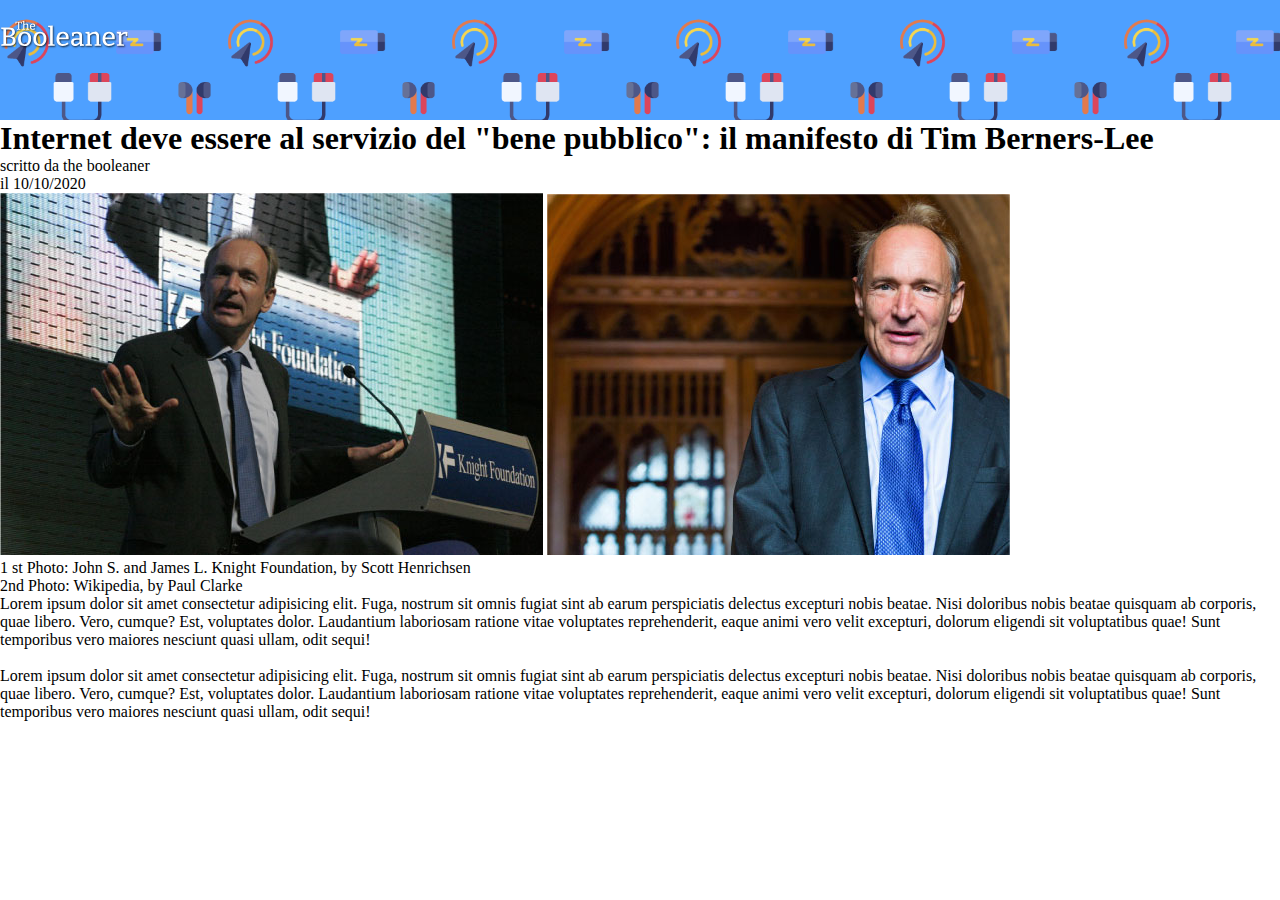
==== index.html @ f4b7d5da "header" ====
<!DOCTYPE html>
<html lang="en" dir="ltr">
<meta charset="UTF-8">
<meta http-equiv="X-UA-Compatible" content="IE=edge">
<meta name="viewport" content="width=device-width, initial-scale=1.0">
<meta name="description" content="Internet al servizio del bene pubblico">
<link rel="stylesheet" href="style/style.css">

<title>THE BOOLEANER</title>

</head>

<body>
    <!-- header logo + sfondo + background image-->
    <header>
              <img id="logo" src="img/logo.svg" alt="logo: the booleaner">
    </header>

    <!-- main -->
    <main>

        <section>
            <!-- titolo -->
            <h1>Internet deve essere al servizio del "bene pubblico": il manifesto di Tim Berners-Lee</h1>
            <!-- autor + data -->
            <div>
                <div id="autor">scritto da 
                    <span>the booleaner</span>
                </div>
                <div id="date"> il 
                    <time>10/10/2020</time>
                </div>
            </div>
            
            <!-- immagini -->
            <figure>
                <img src="img/tim-1.jpg" alt="">
                <img src="img/tim-2.jpg" alt="">
                <figcaption>1 st Photo: John S. and James L. Knight Foundation, by Scott Henrichsen</figcaption>
                <figcaption> 2nd Photo: Wikipedia, by Paul Clarke</figcaption>
            </figure>

            <!-- testo -->
            <p>Lorem ipsum dolor sit amet consectetur adipisicing elit. Fuga, nostrum sit omnis fugiat sint ab earum
                perspiciatis delectus excepturi nobis beatae. Nisi doloribus nobis beatae quisquam ab corporis, quae
                libero.
                Vero, cumque? Est, voluptates dolor. Laudantium laboriosam ratione vitae voluptates reprehenderit, eaque
                animi vero velit excepturi, dolorum eligendi sit voluptatibus quae! Sunt temporibus vero maiores
                nesciunt quasi ullam, odit sequi!</p>

            <!-- lista -->
            <ul></ul>



            <!-- tabella -->
            <table>
                <thead>
                    <tr>
                        <td></td>
                        <td></td>
                        <td></td>
                    </tr>
                </thead>
                <tbody>
                    <tr>
                        <td></td>
                        <td></td>
                        <td></td>
                    </tr>
                <tbody>
                    <tr>
                        <td></td>
                        <td></td>
                        <td></td>
                    </tr>
                <tbody>
                    <tr>
                        <td></td>
                        <td></td>
                        <td></td>
                    </tr>
                </tbody>
            </table>
            <!-- testo -->
            <p>Lorem ipsum dolor sit amet consectetur adipisicing elit. Fuga, nostrum sit omnis fugiat sint ab earum
                perspiciatis delectus excepturi nobis beatae. Nisi doloribus nobis beatae quisquam ab corporis, quae
                libero.
                Vero, cumque? Est, voluptates dolor. Laudantium laboriosam ratione vitae voluptates reprehenderit, eaque
                animi vero velit excepturi, dolorum eligendi sit voluptatibus quae! Sunt temporibus vero maiores
                nesciunt quasi ullam, odit sequi!</p>
        </section>
        <!-- extra -->

        <article>

        </article>


    </main>



</body>

</html>
---- style/style.css ----
* {
    margin: 0px;
    box-sizing: border-box;
}

#logo {
    width: 8em;
    margin-top: 20px;
}

header {
    height: 120px;
    background-color: #4ea0ff;
    background-image: url(../img/pattern.png);
    background-repeat: repeat-x;
    background-size:35%;
}
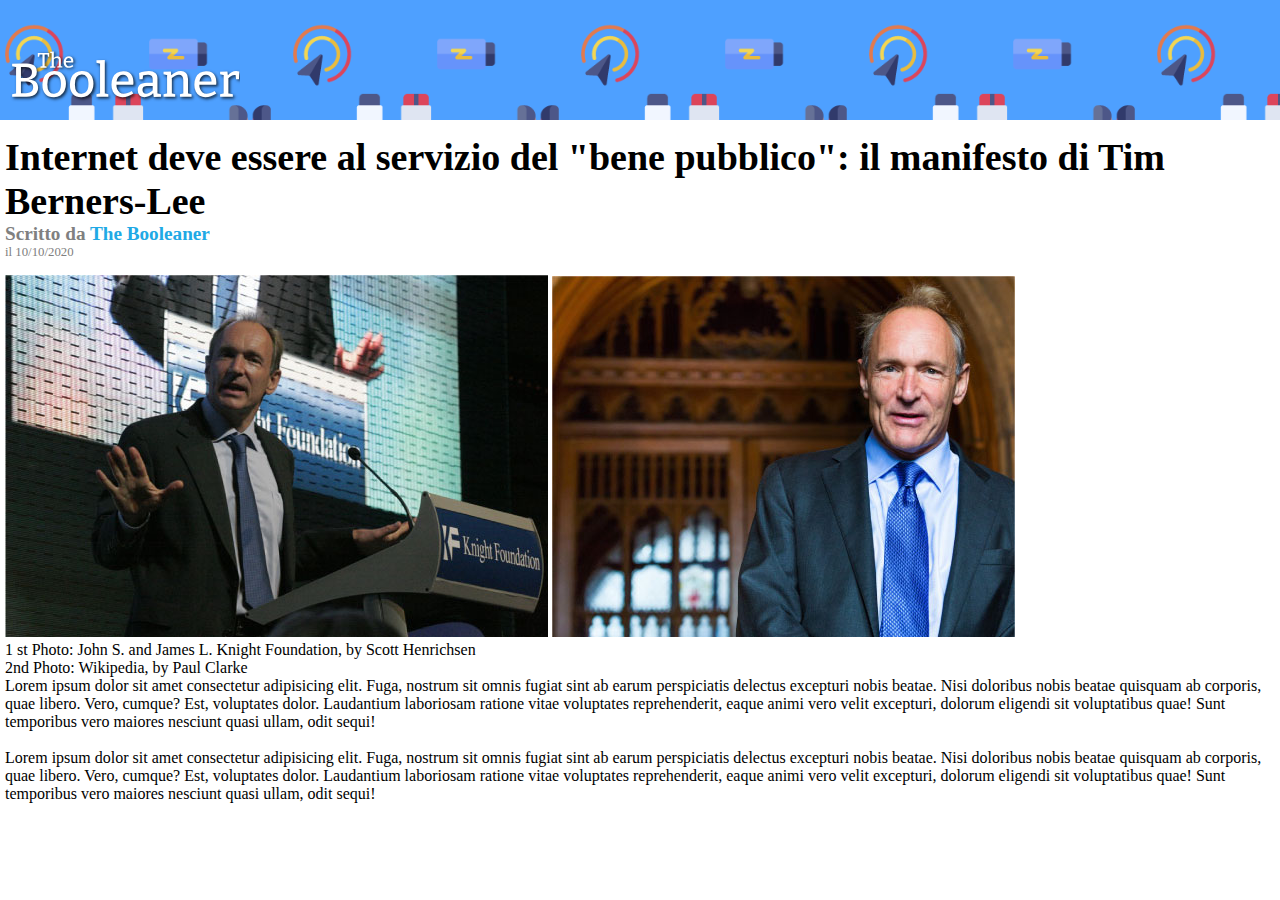
==== commit 137a28d8: "title" ====
--- a/index.html
+++ b/index.html
@@ -13,7 +13,7 @@
 <body>
     <!-- header logo + sfondo + background image-->
     <header>
-              <img id="logo" src="img/logo.svg" alt="logo: the booleaner">
+        <img id="logo" src="img/logo.svg" alt="logo: the booleaner">
     </header>
 
     <!-- main -->
@@ -21,17 +21,19 @@
 
         <section>
             <!-- titolo -->
-            <h1>Internet deve essere al servizio del "bene pubblico": il manifesto di Tim Berners-Lee</h1>
-            <!-- autor + data -->
-            <div>
-                <div id="autor">scritto da 
-                    <span>the booleaner</span>
+            <div class="title">
+                <h1>Internet deve essere al servizio del "bene pubblico": il manifesto di Tim Berners-Lee</h1>
+                <!-- autor + data -->
+                <div>
+                    <div id="autor">Scritto da
+                        <span>the booleaner</span> <!-- colore -->
+                    </div>
+                    <div id="date"> il
+                        <time>10/10/2020</time>
+                    </div>
                 </div>
-                <div id="date"> il 
-                    <time>10/10/2020</time>
-                </div>
+
             </div>
-            
             <!-- immagini -->
             <figure>
                 <img src="img/tim-1.jpg" alt="">
--- a/style/style.css
+++ b/style/style.css
@@ -1,11 +1,16 @@
 * {
     margin: 0px;
     box-sizing: border-box;
+   }
+
+main{
+    padding-left: 5px;
 }
-
+/* header ................... */
 #logo {
-    width: 8em;
-    margin-top: 20px;
+    width: 15em;
+    margin-top: 50px;
+    padding-left: 10px;
 }
 
 header {
@@ -13,5 +18,37 @@
     background-color: #4ea0ff;
     background-image: url(../img/pattern.png);
     background-repeat: repeat-x;
-    background-size:35%;
-}+    background-size: 45%;    
+}
+
+/* main .. */
+
+/* title................... */
+.title{
+    margin-top: 15px;
+    margin-bottom: 15px;
+}
+
+.title h1{ 
+    font-size: 38px;
+}
+  
+.title div{
+      color: grey;
+}
+ 
+#autor{
+    font-size: 1.2em;
+    font-weight: bold;
+}
+
+#autor span{
+    color:#20a9e5 ;
+    text-transform:capitalize;
+}
+
+#date{
+    font-size: 0.8em;
+    
+
+}
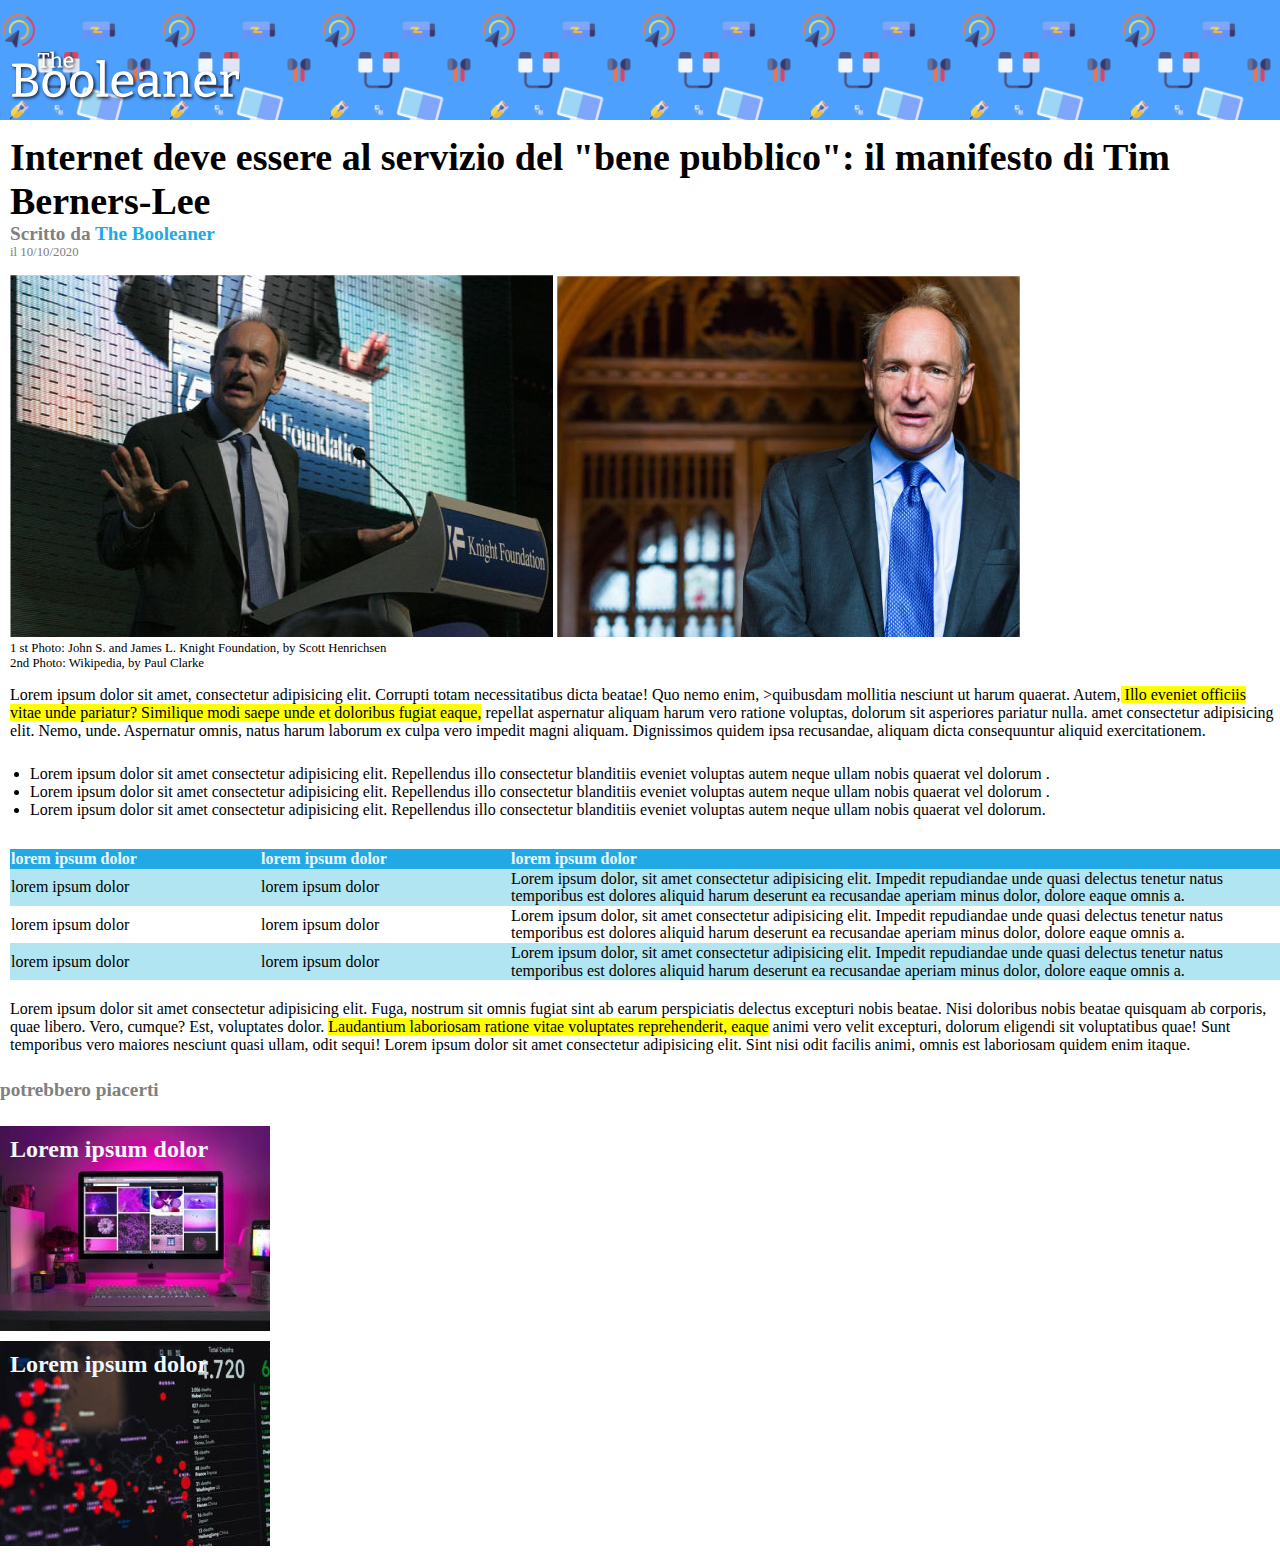
==== commit 69732fb3: "finito" ====
--- a/index.html
+++ b/index.html
@@ -43,15 +43,15 @@
             </figure>
 
             <!-- testo -->
-            <p>Lorem ipsum dolor sit amet consectetur adipisicing elit. Fuga, nostrum sit omnis fugiat sint ab earum
-                perspiciatis delectus excepturi nobis beatae. Nisi doloribus nobis beatae quisquam ab corporis, quae
-                libero.
-                Vero, cumque? Est, voluptates dolor. Laudantium laboriosam ratione vitae voluptates reprehenderit, eaque
-                animi vero velit excepturi, dolorum eligendi sit voluptatibus quae! Sunt temporibus vero maiores
-                nesciunt quasi ullam, odit sequi!</p>
+            <p>Lorem ipsum dolor sit amet, consectetur adipisicing elit. Corrupti totam necessitatibus dicta beatae! Quo nemo enim, >quibusdam mollitia nesciunt ut harum quaerat. Autem,<span> 
+            Illo eveniet officiis vitae unde pariatur? Similique modi saepe unde et doloribus fugiat eaque,</span> repellat aspernatur aliquam harum vero ratione voluptas, dolorum sit asperiores pariatur nulla. amet consectetur adipisicing elit. Nemo, unde. Aspernatur omnis, natus harum laborum ex culpa vero impedit magni aliquam. Dignissimos quidem ipsa recusandae, aliquam dicta consequuntur aliquid exercitationem.</p>
 
             <!-- lista -->
-            <ul></ul>
+            <ul>
+                <li>Lorem ipsum dolor sit amet consectetur adipisicing elit. Repellendus illo consectetur blanditiis eveniet voluptas autem neque ullam nobis quaerat vel dolorum .</li>
+                <li>Lorem ipsum dolor sit amet consectetur adipisicing elit. Repellendus illo consectetur blanditiis eveniet voluptas autem neque ullam nobis quaerat vel dolorum .</li>
+                <li>Lorem ipsum dolor sit amet consectetur adipisicing elit. Repellendus illo consectetur blanditiis eveniet voluptas autem neque ullam nobis quaerat vel dolorum.</li>
+            </ul>
 
 
 
@@ -59,28 +59,28 @@
             <table>
                 <thead>
                     <tr>
-                        <td></td>
-                        <td></td>
-                        <td></td>
+                        <th>lorem ipsum dolor</th>
+                        <th>lorem ipsum dolor</th>
+                        <th>lorem ipsum dolor</th>
                     </tr>
                 </thead>
                 <tbody>
                     <tr>
-                        <td></td>
-                        <td></td>
-                        <td></td>
+                        <td>lorem ipsum dolor</td>
+                        <td>lorem ipsum dolor</td>
+                        <td>Lorem ipsum dolor, sit amet consectetur adipisicing elit. Impedit repudiandae unde quasi delectus tenetur natus temporibus est dolores aliquid harum deserunt ea recusandae aperiam minus dolor, dolore eaque omnis a.</td>
                     </tr>
-                <tbody>
+
                     <tr>
-                        <td></td>
-                        <td></td>
-                        <td></td>
+                        <td>lorem ipsum dolor</td>
+                        <td>lorem ipsum dolor</td>
+                        <td>Lorem ipsum dolor, sit amet consectetur adipisicing elit. Impedit repudiandae unde quasi delectus tenetur natus temporibus est dolores aliquid harum deserunt ea recusandae aperiam minus dolor, dolore eaque omnis a.</td>
                     </tr>
-                <tbody>
+                
                     <tr>
-                        <td></td>
-                        <td></td>
-                        <td></td>
+                        <td>lorem ipsum dolor</td>
+                        <td>lorem ipsum dolor</td>
+                        <td>Lorem ipsum dolor, sit amet consectetur adipisicing elit. Impedit repudiandae unde quasi delectus tenetur natus temporibus est dolores aliquid harum deserunt ea recusandae aperiam minus dolor, dolore eaque omnis a.</td>
                     </tr>
                 </tbody>
             </table>
@@ -88,19 +88,17 @@
             <p>Lorem ipsum dolor sit amet consectetur adipisicing elit. Fuga, nostrum sit omnis fugiat sint ab earum
                 perspiciatis delectus excepturi nobis beatae. Nisi doloribus nobis beatae quisquam ab corporis, quae
                 libero.
-                Vero, cumque? Est, voluptates dolor. Laudantium laboriosam ratione vitae voluptates reprehenderit, eaque
+                Vero, cumque? Est, voluptates dolor. <span>Laudantium laboriosam ratione vitae voluptates reprehenderit, eaque</span>
                 animi vero velit excepturi, dolorum eligendi sit voluptatibus quae! Sunt temporibus vero maiores
-                nesciunt quasi ullam, odit sequi!</p>
+                nesciunt quasi ullam, odit sequi! Lorem ipsum dolor sit amet consectetur adipisicing elit. Sint nisi odit facilis animi, omnis est laboriosam quidem enim itaque.</p>
         </section>
         <!-- extra -->
-
-        <article>
-
-        </article>
-
-
     </main>
-
+<article>
+    <p id="others">potrebbero piacerti</p>
+    <h2 id="monitor">Lorem ipsum dolor</h2>
+    <h2 id="graphic">Lorem ipsum dolor</h2>
+</article>
 
 
 </body>
--- a/style/style.css
+++ b/style/style.css
@@ -4,7 +4,7 @@
    }
 
 main{
-    padding-left: 5px;
+    padding-left: 10px;
 }
 /* header ................... */
 #logo {
@@ -17,8 +17,9 @@
     height: 120px;
     background-color: #4ea0ff;
     background-image: url(../img/pattern.png);
-    background-repeat: repeat-x;
-    background-size: 45%;    
+    background-size: contain;
+    background-size: 25%;
+
 }
 
 /* main .. */
@@ -33,11 +34,13 @@
     font-size: 38px;
 }
   
-.title div{
+.title div,
+#others{
       color: grey;
 }
  
-#autor{
+#autor,
+#others{
     font-size: 1.2em;
     font-weight: bold;
 }
@@ -49,6 +52,68 @@
 
 #date{
     font-size: 0.8em;
-    
+}
+
+/* figure ...................*/
+
+figcaption{
+    font-size: 0.8em;
+}
+figure{
+    margin-bottom: 15px;
+}
+
+/* testo */
+p{
+    margin-bottom: 25px;
+}
+p span{
+    background-color: yellow;
+}
+
+/* lista */
+ul{
+    padding-left: 20px;
+    margin-bottom: 30px;
+}
+
+/* table */
+
+table{
+    border-spacing: 0px;
+    margin-bottom: 10px;
+    line-height: 1.1em;
+    margin-bottom: 20px;
+
 
 }
+thead tr{
+    background-color: #20a9e5;
+    color: aliceblue;
+    text-align: left;
+}
+th:nth-child(-n+2),
+td:nth-child(-n+2){
+    width: 250px;
+}
+
+tbody tr:nth-child(odd){
+    background-color: #b1e5f2;
+}
+/*others  */
+
+#monitor{
+    background-image: url(../img/monitor.jpg);
+}
+
+#graphic{
+    background-image: url(../img/graph.jpg);
+}
+article h2{
+    width: 270px;
+    height: 205px; 
+    margin-bottom: 10px; 
+    color: aliceblue;
+    padding:10px
+}
+
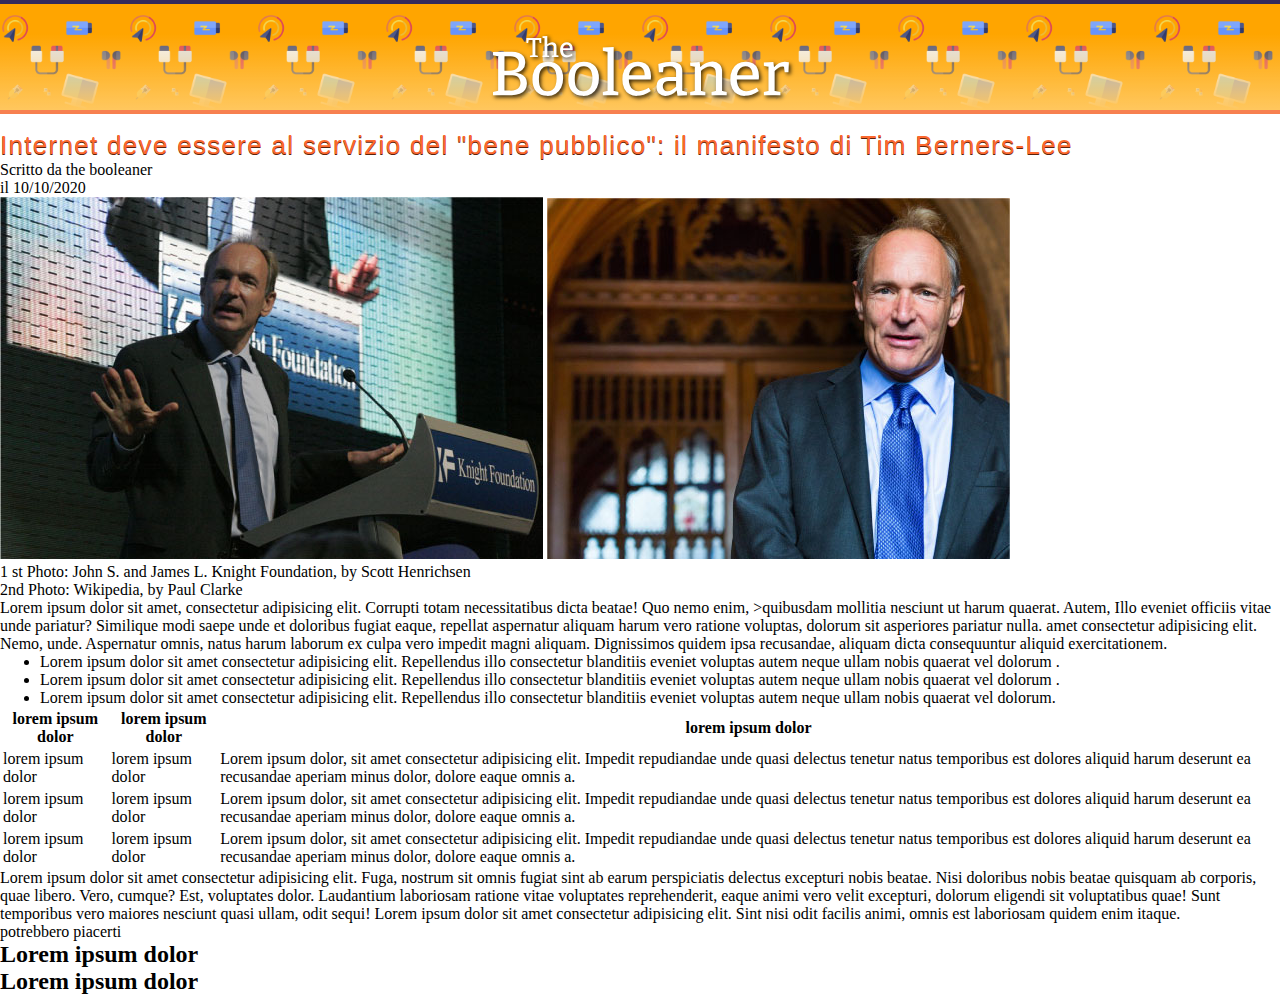
==== commit 1df9d891: "header" ====
--- a/index.html
+++ b/index.html
@@ -4,7 +4,8 @@
 <meta http-equiv="X-UA-Compatible" content="IE=edge">
 <meta name="viewport" content="width=device-width, initial-scale=1.0">
 <meta name="description" content="Internet al servizio del bene pubblico">
-<link rel="stylesheet" href="style/style.css">
+<!-- <link rel="stylesheet" href="style/style.css"> -->
+<link rel="stylesheet" href="style/style2.0.css">
 
 <title>THE BOOLEANER</title>
 
--- a/style/style2.0.css
+++ b/style/style2.0.css
@@ -0,0 +1,36 @@
+*{
+    margin: 0px;
+    box-sizing: border-box;
+}
+
+
+
+header{
+    background-image: url(../img/pattern.png);
+    background-color: orange;
+    background-size: 20%;
+    background-repeat: repeat;
+    height: 110px;
+    border-top: 4px solid rgb(52, 43, 92) ;}
+
+#logo{
+    width:100%;
+    height: 80px;
+    border: 4px solid rgba(245, 88, 26, 0.76);
+    border-left: 0px;
+    border-right: 0px;
+    border-top: 0px;
+    background-image: linear-gradient(rgba(255, 179, 66, 0), rgb(255, 199, 94));
+    margin-top:30px;
+}
+
+h1{
+    margin-top: 20px;
+    font-family: Impact, Haettenschweiler, 'Arial Narrow Bold', sans-serif;
+    font-weight: normal;
+    font-size: 26px;
+    color:  rgb(252, 104, 46);
+    text-shadow: 0px 1px rgb(94, 34, 11);
+    letter-spacing: 0.05em;
+}
+  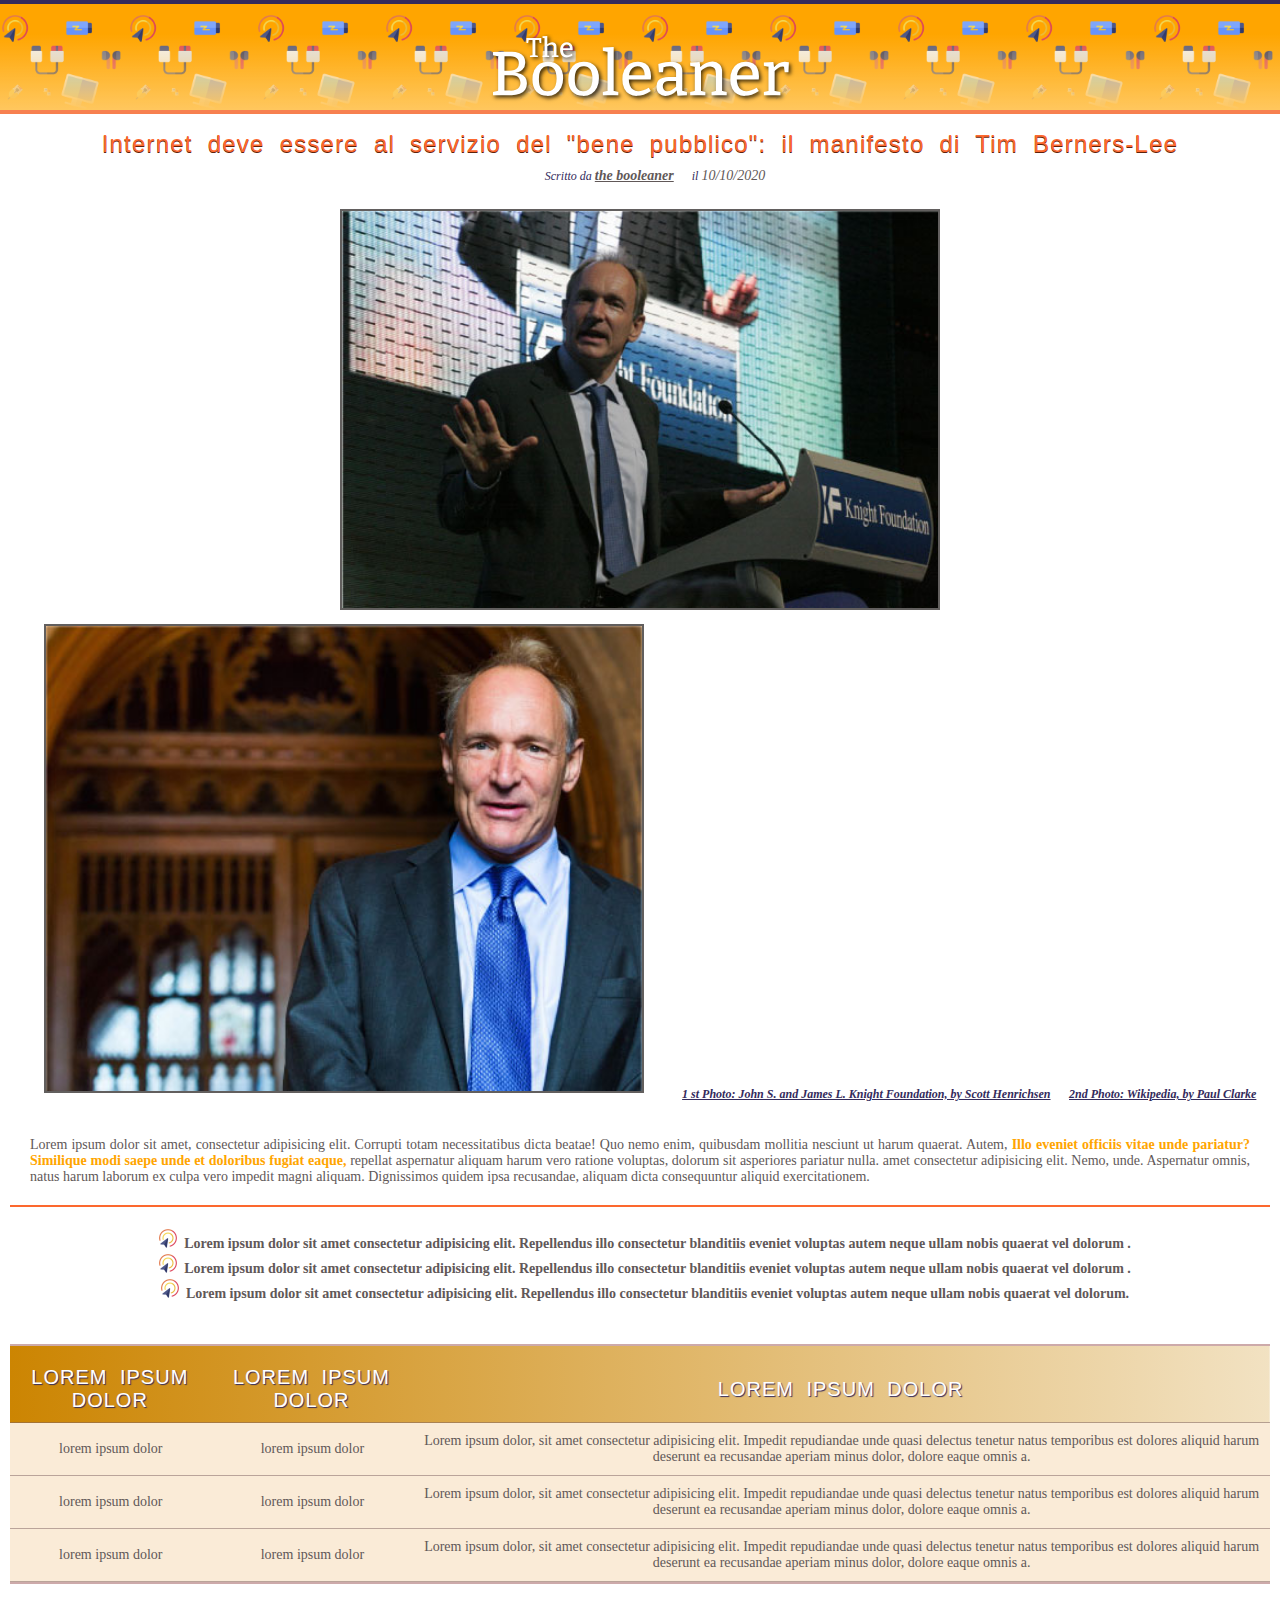
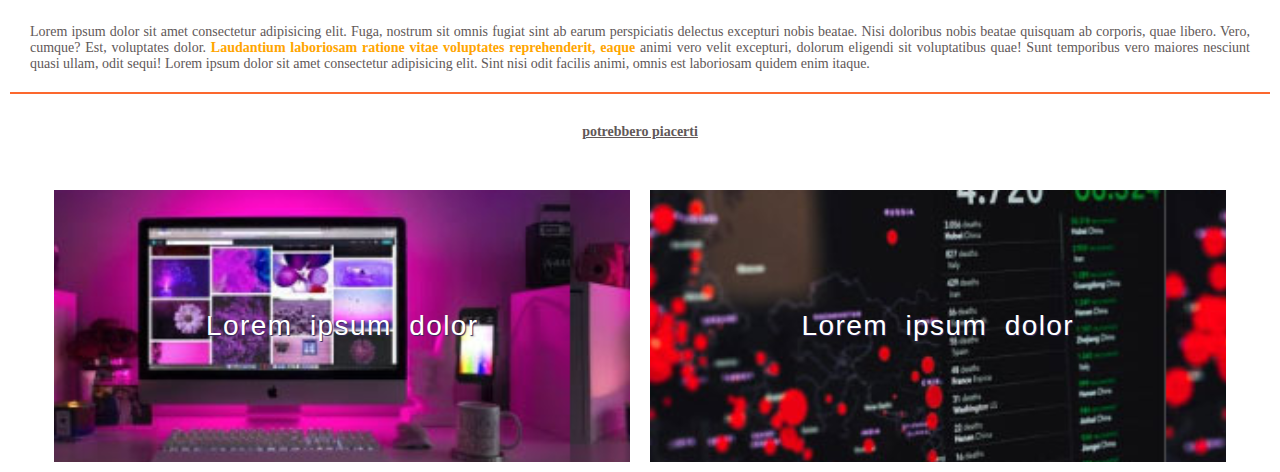
==== commit aaa38912: "da ricontrollare" ====
--- a/index.html
+++ b/index.html
@@ -44,7 +44,7 @@
             </figure>
 
             <!-- testo -->
-            <p>Lorem ipsum dolor sit amet, consectetur adipisicing elit. Corrupti totam necessitatibus dicta beatae! Quo nemo enim, >quibusdam mollitia nesciunt ut harum quaerat. Autem,<span> 
+            <p>Lorem ipsum dolor sit amet, consectetur adipisicing elit. Corrupti totam necessitatibus dicta beatae! Quo nemo enim, quibusdam mollitia nesciunt ut harum quaerat. Autem,<span> 
             Illo eveniet officiis vitae unde pariatur? Similique modi saepe unde et doloribus fugiat eaque,</span> repellat aspernatur aliquam harum vero ratione voluptas, dolorum sit asperiores pariatur nulla. amet consectetur adipisicing elit. Nemo, unde. Aspernatur omnis, natus harum laborum ex culpa vero impedit magni aliquam. Dignissimos quidem ipsa recusandae, aliquam dicta consequuntur aliquid exercitationem.</p>
 
             <!-- lista -->
--- a/style/style2.0.css
+++ b/style/style2.0.css
@@ -1,36 +1,184 @@
-*{
+* {
     margin: 0px;
     box-sizing: border-box;
+    font-family: Georgia, 'Times New Roman', Times, serif;
+    text-align: center;
+    font-size: 14px;
+    color: rgb(97, 88, 88);
 }
 
 
+/* header */
 
-header{
+header {
     background-image: url(../img/pattern.png);
     background-color: orange;
     background-size: 20%;
     background-repeat: repeat;
     height: 110px;
-    border-top: 4px solid rgb(52, 43, 92) ;}
+    border-top: 4px solid rgb(52, 43, 92);
+}
 
-#logo{
-    width:100%;
+#logo {
+    width: 100%;
     height: 80px;
     border: 4px solid rgba(245, 88, 26, 0.76);
     border-left: 0px;
     border-right: 0px;
     border-top: 0px;
     background-image: linear-gradient(rgba(255, 179, 66, 0), rgb(255, 199, 94));
-    margin-top:30px;
+    margin-top: 30px;
 }
 
-h1{
-    margin-top: 20px;
+/* titolo e immagini .................... */
+
+
+h1,
+h2 {
+    margin: 20px 8px 10px 8px;
     font-family: Impact, Haettenschweiler, 'Arial Narrow Bold', sans-serif;
     font-weight: normal;
-    font-size: 26px;
-    color:  rgb(252, 104, 46);
+    font-size: 24px;
+    color: rgb(252, 104, 46);
     text-shadow: 0px 1px rgb(94, 34, 11);
     letter-spacing: 0.05em;
+    word-spacing: 0.3em;
 }
-  +
+.title div,
+figcaption {
+    margin-left: 15px;
+    color: rgb(52, 43, 92);
+    font-style: italic;
+    font-size: 12px;
+
+}
+
+.title div {
+    display: inline;
+}
+
+#autor span,
+figcaption,
+#others {
+    font-weight: bold;
+    text-decoration: underline;
+}
+
+
+figure {
+    bordder-top:2px solid orange;
+    padding: 20px 10px 0px 10px;
+  }
+
+figure img {
+    max-width: 600px;
+    height: 90%;
+    width: 90%;
+    margin: 5px 20px;
+    border: 2px solid rgba(49, 45, 43, 0.76);
+}
+
+figcaption {
+    margin-bottom: 5px;
+    display: inline-block;
+}
+
+p {
+    font-size: 14px;
+    margin:10px;
+    text-align: justify;
+    border-bottom: 2px solid rgb(252, 104, 46);
+    padding: 20px;
+}
+
+p span {
+    color: orange;
+    font-weight: bold;
+}
+
+/* lista e tabella */
+
+
+li {
+    list-style-image: url(../img/icon.png);
+    list-style-position: inside;
+    margin: 2px 10px 2px 20px;
+}
+
+ul {
+    margin: 0px;
+    padding: 10px;
+}
+
+li::first-line {
+    font-weight: bold;
+}
+
+table {
+    margin: 30px 10px 20px 10px;
+    border-spacing: 0px;
+    border: 2px solid rgba(146, 70, 70, 0.459);
+    border-left: 0px;
+    border-right: 0px;
+}
+
+thead {
+    background-image: linear-gradient(to left, rgba(238, 217, 176, 0.774), rgb(204, 133, 2));
+
+}
+
+thead th {
+    padding: 20px 7px 10px 5px;
+    width: fit-content;
+    border-bottom: 1px solid rgba(124, 97, 97, 0.514);
+    text-transform: uppercase;
+    font-family: Impact, Haettenschweiler, 'Arial Narrow Bold', sans-serif;
+    font-weight: normal;
+    font-size: 20px;
+    color: white;
+    text-shadow: 1px 1px 1px rgb(52, 43, 92);
+    letter-spacing: 0.05em;
+    word-spacing: 0.3em;
+
+
+}
+
+tbody {
+    background-color: antiquewhite;
+}
+
+tbody td {
+    padding: 10px;
+    border-bottom: 1px solid rgba(124, 97, 97, 0.514);
+}
+
+/* others */
+#others {
+    border-bottom: 0px;
+    text-align: center;
+}
+
+#monitor {
+    background-image: url(../img/monitor.jpg);
+}
+
+#graphic {
+    background-image: url(../img/graph.jpg);
+
+}
+
+article h2 {
+    display: inline-block;
+    width: 45%;
+    padding: 120px;
+    background-size: cover;
+    background-position: -60px;
+    height: fit-content;
+    font-family: Impact, Haettenschweiler, 'Arial Narrow Bold', sans-serif;
+    font-size: 28px;
+    color: white;
+    text-shadow: 1px 1px 1px rgb(52, 43, 92);
+    letter-spacing: 0.05em;
+    word-spacing: 0.3em;
+}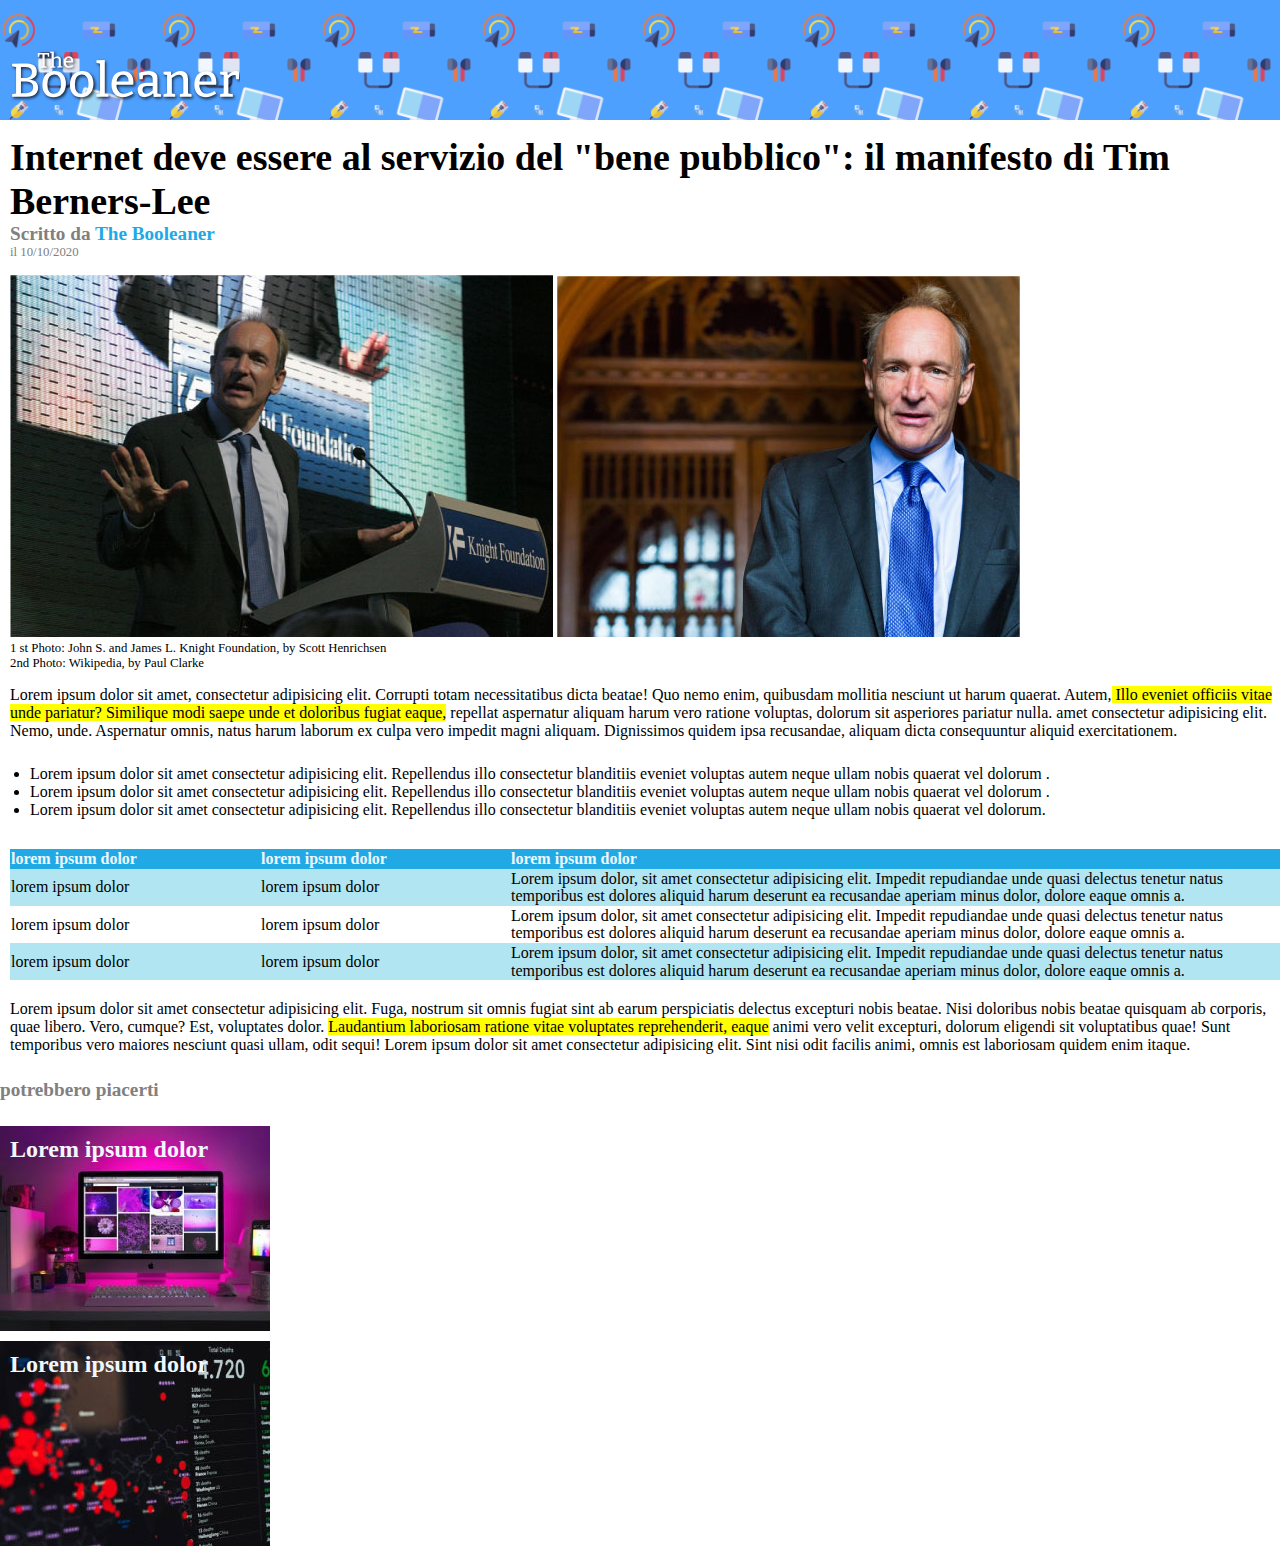
==== commit 6210eaad: "copy" ====
--- a/index.html
+++ b/index.html
@@ -4,8 +4,8 @@
 <meta http-equiv="X-UA-Compatible" content="IE=edge">
 <meta name="viewport" content="width=device-width, initial-scale=1.0">
 <meta name="description" content="Internet al servizio del bene pubblico">
-<!-- <link rel="stylesheet" href="style/style.css"> -->
-<link rel="stylesheet" href="style/style2.0.css">
+<link rel="stylesheet" href="style/style.css">
+
 
 <title>THE BOOLEANER</title>
 
@@ -44,14 +44,22 @@
             </figure>
 
             <!-- testo -->
-            <p>Lorem ipsum dolor sit amet, consectetur adipisicing elit. Corrupti totam necessitatibus dicta beatae! Quo nemo enim, quibusdam mollitia nesciunt ut harum quaerat. Autem,<span> 
-            Illo eveniet officiis vitae unde pariatur? Similique modi saepe unde et doloribus fugiat eaque,</span> repellat aspernatur aliquam harum vero ratione voluptas, dolorum sit asperiores pariatur nulla. amet consectetur adipisicing elit. Nemo, unde. Aspernatur omnis, natus harum laborum ex culpa vero impedit magni aliquam. Dignissimos quidem ipsa recusandae, aliquam dicta consequuntur aliquid exercitationem.</p>
+            <p>Lorem ipsum dolor sit amet, consectetur adipisicing elit. Corrupti totam necessitatibus dicta beatae! Quo
+                nemo enim, quibusdam mollitia nesciunt ut harum quaerat. Autem,<span>
+                    Illo eveniet officiis vitae unde pariatur? Similique modi saepe unde et doloribus fugiat
+                    eaque,</span> repellat aspernatur aliquam harum vero ratione voluptas, dolorum sit asperiores
+                pariatur nulla. amet consectetur adipisicing elit. Nemo, unde. Aspernatur omnis, natus harum laborum ex
+                culpa vero impedit magni aliquam. Dignissimos quidem ipsa recusandae, aliquam dicta consequuntur aliquid
+                exercitationem.</p>
 
             <!-- lista -->
             <ul>
-                <li>Lorem ipsum dolor sit amet consectetur adipisicing elit. Repellendus illo consectetur blanditiis eveniet voluptas autem neque ullam nobis quaerat vel dolorum .</li>
-                <li>Lorem ipsum dolor sit amet consectetur adipisicing elit. Repellendus illo consectetur blanditiis eveniet voluptas autem neque ullam nobis quaerat vel dolorum .</li>
-                <li>Lorem ipsum dolor sit amet consectetur adipisicing elit. Repellendus illo consectetur blanditiis eveniet voluptas autem neque ullam nobis quaerat vel dolorum.</li>
+                <li>Lorem ipsum dolor sit amet consectetur adipisicing elit. Repellendus illo consectetur blanditiis
+                    eveniet voluptas autem neque ullam nobis quaerat vel dolorum .</li>
+                <li>Lorem ipsum dolor sit amet consectetur adipisicing elit. Repellendus illo consectetur blanditiis
+                    eveniet voluptas autem neque ullam nobis quaerat vel dolorum .</li>
+                <li>Lorem ipsum dolor sit amet consectetur adipisicing elit. Repellendus illo consectetur blanditiis
+                    eveniet voluptas autem neque ullam nobis quaerat vel dolorum.</li>
             </ul>
 
 
@@ -69,19 +77,25 @@
                     <tr>
                         <td>lorem ipsum dolor</td>
                         <td>lorem ipsum dolor</td>
-                        <td>Lorem ipsum dolor, sit amet consectetur adipisicing elit. Impedit repudiandae unde quasi delectus tenetur natus temporibus est dolores aliquid harum deserunt ea recusandae aperiam minus dolor, dolore eaque omnis a.</td>
+                        <td>Lorem ipsum dolor, sit amet consectetur adipisicing elit. Impedit repudiandae unde quasi
+                            delectus tenetur natus temporibus est dolores aliquid harum deserunt ea recusandae aperiam
+                            minus dolor, dolore eaque omnis a.</td>
                     </tr>
 
                     <tr>
                         <td>lorem ipsum dolor</td>
                         <td>lorem ipsum dolor</td>
-                        <td>Lorem ipsum dolor, sit amet consectetur adipisicing elit. Impedit repudiandae unde quasi delectus tenetur natus temporibus est dolores aliquid harum deserunt ea recusandae aperiam minus dolor, dolore eaque omnis a.</td>
+                        <td>Lorem ipsum dolor, sit amet consectetur adipisicing elit. Impedit repudiandae unde quasi
+                            delectus tenetur natus temporibus est dolores aliquid harum deserunt ea recusandae aperiam
+                            minus dolor, dolore eaque omnis a.</td>
                     </tr>
-                
+
                     <tr>
                         <td>lorem ipsum dolor</td>
                         <td>lorem ipsum dolor</td>
-                        <td>Lorem ipsum dolor, sit amet consectetur adipisicing elit. Impedit repudiandae unde quasi delectus tenetur natus temporibus est dolores aliquid harum deserunt ea recusandae aperiam minus dolor, dolore eaque omnis a.</td>
+                        <td>Lorem ipsum dolor, sit amet consectetur adipisicing elit. Impedit repudiandae unde quasi
+                            delectus tenetur natus temporibus est dolores aliquid harum deserunt ea recusandae aperiam
+                            minus dolor, dolore eaque omnis a.</td>
                     </tr>
                 </tbody>
             </table>
@@ -89,17 +103,19 @@
             <p>Lorem ipsum dolor sit amet consectetur adipisicing elit. Fuga, nostrum sit omnis fugiat sint ab earum
                 perspiciatis delectus excepturi nobis beatae. Nisi doloribus nobis beatae quisquam ab corporis, quae
                 libero.
-                Vero, cumque? Est, voluptates dolor. <span>Laudantium laboriosam ratione vitae voluptates reprehenderit, eaque</span>
+                Vero, cumque? Est, voluptates dolor. <span>Laudantium laboriosam ratione vitae voluptates reprehenderit,
+                    eaque</span>
                 animi vero velit excepturi, dolorum eligendi sit voluptatibus quae! Sunt temporibus vero maiores
-                nesciunt quasi ullam, odit sequi! Lorem ipsum dolor sit amet consectetur adipisicing elit. Sint nisi odit facilis animi, omnis est laboriosam quidem enim itaque.</p>
+                nesciunt quasi ullam, odit sequi! Lorem ipsum dolor sit amet consectetur adipisicing elit. Sint nisi
+                odit facilis animi, omnis est laboriosam quidem enim itaque.</p>
         </section>
         <!-- extra -->
     </main>
-<article>
-    <p id="others">potrebbero piacerti</p>
-    <h2 id="monitor">Lorem ipsum dolor</h2>
-    <h2 id="graphic">Lorem ipsum dolor</h2>
-</article>
+    <article>
+        <p id="others">potrebbero piacerti</p>
+        <h2 id="monitor">Lorem ipsum dolor</h2>
+        <h2 id="graphic">Lorem ipsum dolor</h2>
+    </article>
 
 
 </body>
